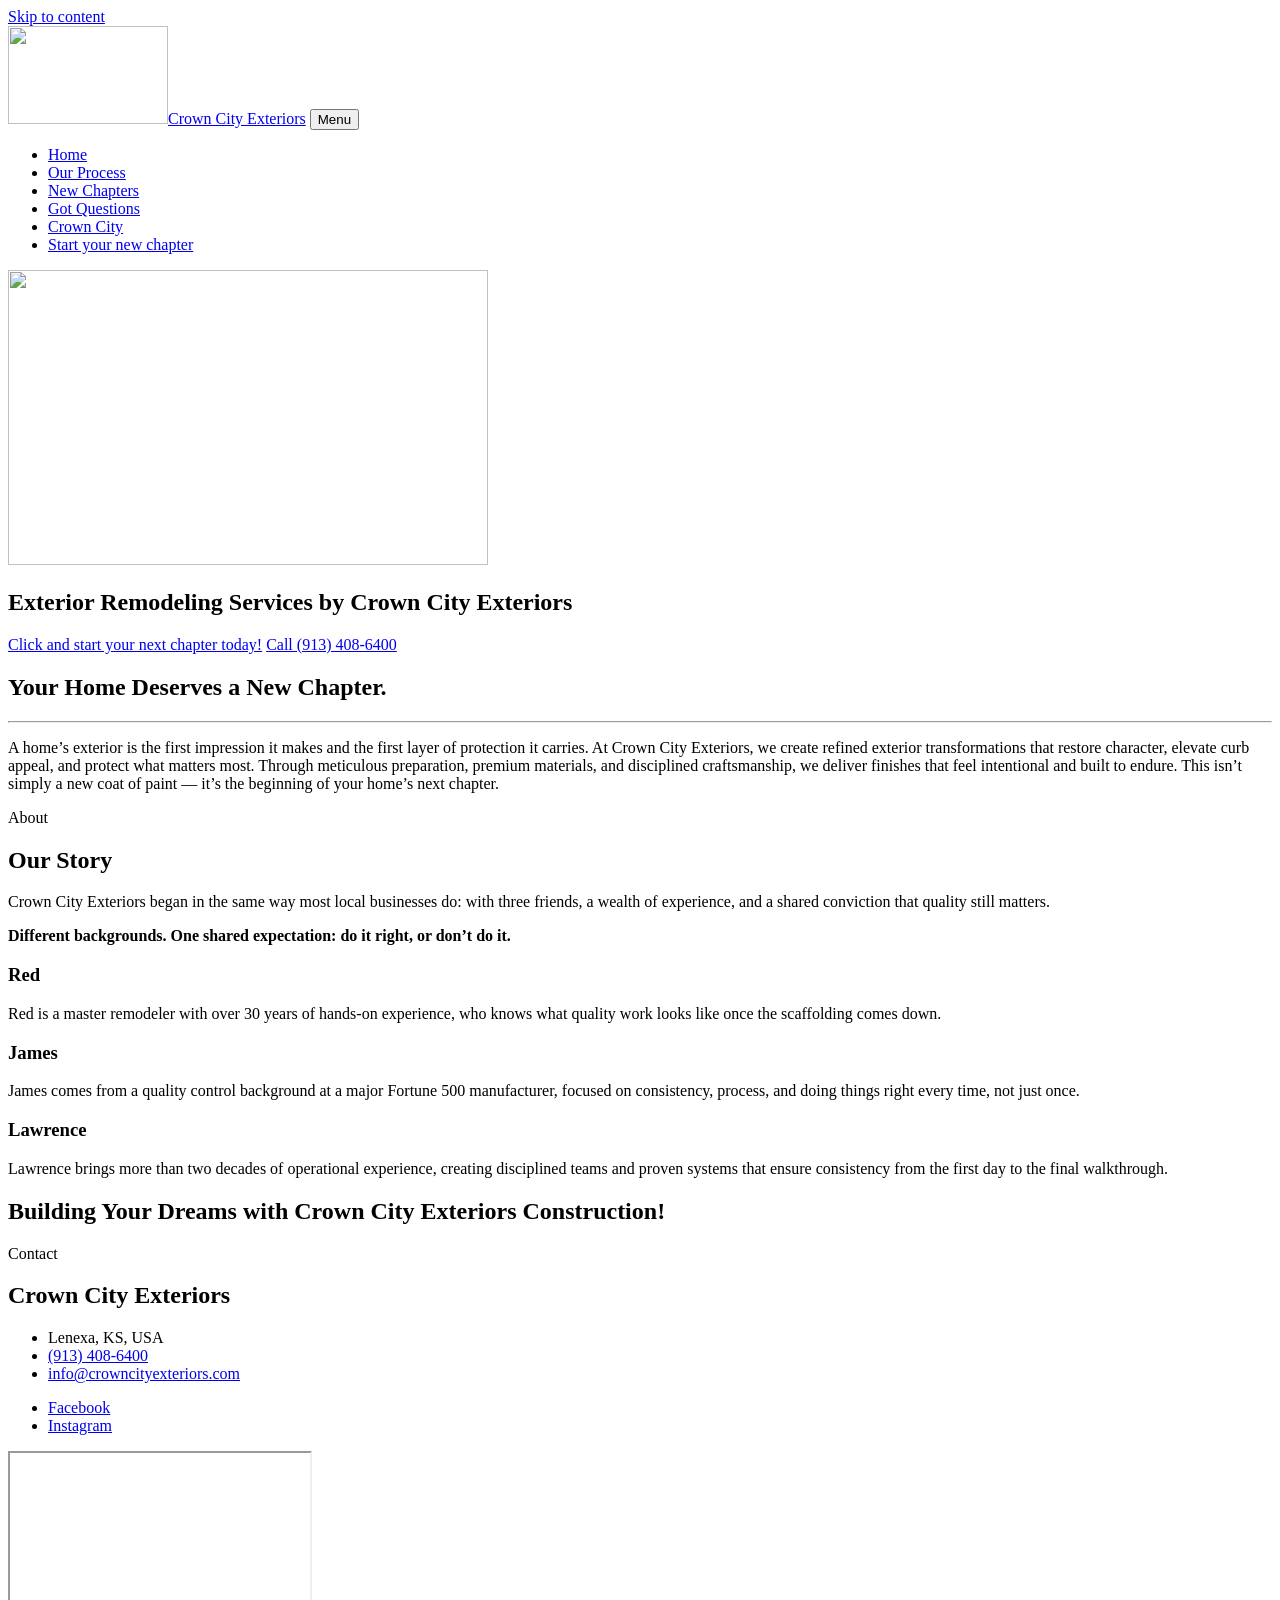
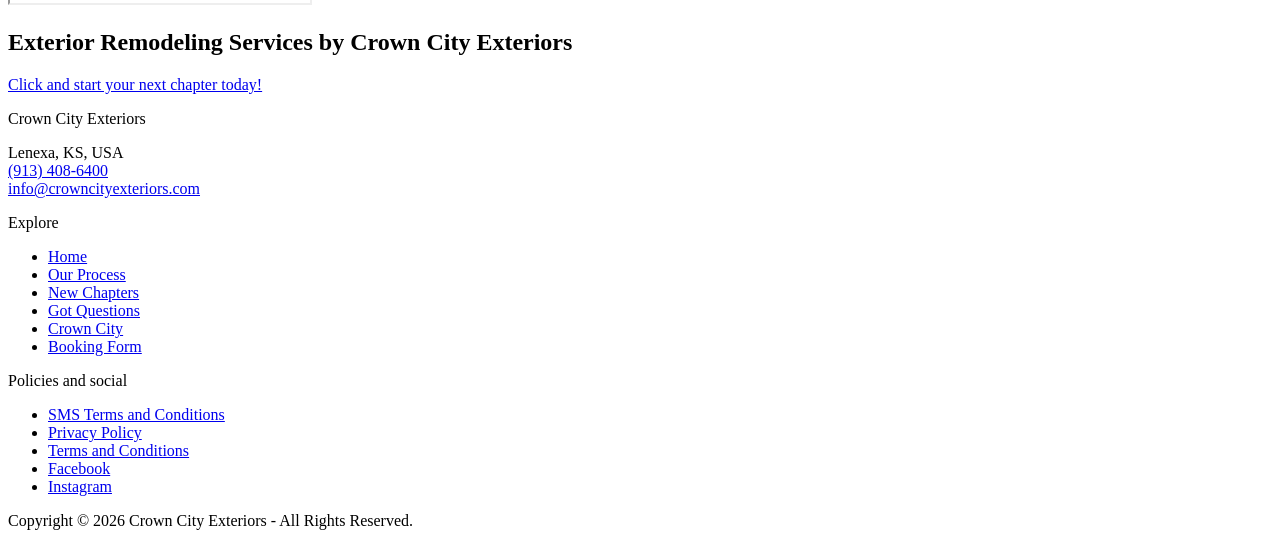
==== site/index.html @ 51a8bcd0 "Rebuild crowncityexteriors.com from the Oct 29 capture of the GoDaddy site Co-Authored-By: Claude Op" ====
<!doctype html>
<html lang="en" class="no-js">
<head>
<meta charset="utf-8">
<meta name="viewport" content="width=device-width, initial-scale=1">
<script>document.documentElement.className = document.documentElement.className.replace('no-js', 'js');</script>
<title>Expert Exterior Remodeling Services in Lenexa, KS</title>
<meta name="description" content="Crown City Exteriors offers expert exterior remodeling services including painting, decking, fencing, and roofing repairs to enhance your home.">
<link rel="canonical" href="https://crowncityexteriors.com/">
<meta property="og:type" content="website">
<meta property="og:site_name" content="Crown City Exteriors">
<meta property="og:title" content="Crown City Exteriors">
<meta property="og:description" content="Crown City Exteriors offers expert exterior remodeling services including painting, decking, fencing, and roofing repairs to enhance your home.">
<meta property="og:url" content="https://crowncityexteriors.com/">
<meta property="og:image" content="https://crowncityexteriors.com/assets/img/og-image.png">
<meta name="twitter:card" content="summary_large_image">
<meta name="theme-color" content="#000000">
<link rel="icon" href="/favicon.ico" sizes="any">
<link rel="icon" href="/assets/img/favicon-32.png" type="image/png" sizes="32x32">
<link rel="apple-touch-icon" href="/apple-touch-icon.png">
<link rel="preconnect" href="https://fonts.googleapis.com">
<link rel="preconnect" href="https://fonts.gstatic.com" crossorigin>
<link rel="stylesheet" href="https://fonts.googleapis.com/css2?family=Montserrat:wght@700&amp;family=Playfair+Display:wght@400;700&amp;family=Source+Sans+3:ital,wght@0,400;0,600;0,700;1,400&amp;display=swap">
<link rel="stylesheet" href="/assets/css/site.css">
<script src="/assets/js/site.js" defer></script>
<meta name="google-site-verification" content="EI6U185QpY-kd_tSZpVZVkKGlMdK_tipeWxG0SJqWo0">
<script type="application/ld+json">
{
  "@context": "https://schema.org",
  "@type": "HomeAndConstructionBusiness",
  "name": "Crown City Exteriors",
  "url": "https://crowncityexteriors.com/",
  "logo": "https://crowncityexteriors.com/assets/img/logo-480.png",
  "image": "https://crowncityexteriors.com/assets/img/og-image.png",
  "telephone": "+1-913-408-6400",
  "email": "info@crowncityexteriors.com",
  "address": {"@type": "PostalAddress", "addressLocality": "Lenexa", "addressRegion": "KS", "addressCountry": "US"},
  "geo": {"@type": "GeoCoordinates", "latitude": 38.9536174, "longitude": -94.7335709},
  "sameAs": ["https://www.facebook.com/crowncityexteriors/", "https://www.instagram.com/crowncityexteriors"]
}
</script>
</head>
<body>
<a class="skip-link" href="#main">Skip to content</a>
<header class="site-header">
  <div class="wrap header-inner">
    <a class="brand" href="/"><img src="/assets/img/logo-160.png" alt="" width="160" height="98"><span>Crown City Exteriors</span></a>
    <button class="nav-toggle" type="button" aria-expanded="false" aria-controls="site-nav"><span class="nav-toggle-bars" aria-hidden="true"></span>Menu</button>
    <nav id="site-nav" class="site-nav" aria-label="Main">
      <ul>
        <li><a href="/" aria-current="page">Home</a></li>
        <li><a href="/our-process">Our Process</a></li>
        <li><a href="/new-chapters">New Chapters</a></li>
        <li><a href="/got-questions">Got Questions</a></li>
        <li><a href="/crown-city">Crown City</a></li>
        <li class="nav-cta"><a class="button button-small" href="/booking-form">Start your new chapter</a></li>
      </ul>
    </nav>
  </div>
</header>
<main id="main">
<section class="hero hero-crown">
  <div class="wrap">
    <img class="hero-mark" src="/assets/img/logo-480.png" alt="" width="480" height="295">
    <h1>Exterior Remodeling Services by Crown City Exteriors</h1>
    <div class="hero-actions">
      <a class="button" href="/booking-form">Click and start your next chapter today!</a>
      <a class="button button-outline" href="tel:+19134086400">Call (913) 408-6400</a>
    </div>
  </div>
</section>

<section class="section">
  <div class="wrap-narrow center">
    <h2>Your Home Deserves a New Chapter.</h2>
    <hr class="rule">
    <p class="lead">A home’s exterior is the first impression it makes and the first layer of protection it carries. At Crown City Exteriors, we create refined exterior transformations that restore character, elevate curb appeal, and protect what matters most. Through meticulous preparation, premium materials, and disciplined craftsmanship, we deliver finishes that feel intentional and built to endure. This isn’t simply a new coat of paint — it’s the beginning of your home’s next chapter.</p>
  </div>
</section>

<section class="section section-alt" id="about">
  <div class="wrap split">
    <div>
      <span class="eyebrow">About</span>
      <h2>Our Story</h2>
      <p class="lead">Crown City Exteriors began in the same way most local businesses do: with three friends, a wealth of experience, and a shared conviction that quality still matters.</p>
      <p><strong>Different backgrounds. One shared expectation: do it right, or don’t do it.</strong></p>
    </div>
    <div class="grid founders">
      <div class="card">
        <h3>Red</h3>
        <p>Red is a master remodeler with over 30 years of hands-on experience, who knows what quality work looks like once the scaffolding comes down.</p>
      </div>
      <div class="card">
        <h3>James</h3>
        <p>James comes from a quality control background at a major Fortune 500 manufacturer, focused on consistency, process, and doing things right every time, not just once.</p>
      </div>
      <div class="card">
        <h3>Lawrence</h3>
        <p>Lawrence brings more than two decades of operational experience, creating disciplined teams and proven systems that ensure consistency from the first day to the final walkthrough.</p>
      </div>
    </div>
  </div>
</section>

<section class="band band-dark center">
  <div class="wrap-narrow">
    <h2>Building Your Dreams with Crown City Exteriors Construction!</h2>
  </div>
</section>

<section class="section" id="contact">
  <div class="wrap split">
    <div>
      <span class="eyebrow">Contact</span>
      <h2>Crown City Exteriors</h2>
      <ul class="contact-list">
        <li>Lenexa, KS, USA</li>
        <li><a href="tel:+19134086400">(913) 408-6400</a></li>
        <li><a href="mailto:info@crowncityexteriors.com">info@crowncityexteriors.com</a></li>
      </ul>
      <ul class="social">
        <li><a class="button button-small button-outline" href="https://www.facebook.com/crowncityexteriors/" rel="noopener">Facebook</a></li>
        <li><a class="button button-small button-outline" href="https://www.instagram.com/crowncityexteriors" rel="noopener">Instagram</a></li>
      </ul>
    </div>
    <div class="embed embed-map">
      <iframe title="Map of Lenexa, Kansas" src="https://www.google.com/maps?q=Lenexa,+KS&amp;output=embed" loading="lazy" referrerpolicy="no-referrer-when-downgrade"></iframe>
    </div>
  </div>
</section>

<section class="band band-dark center">
  <div class="wrap-narrow">
    <h2>Exterior Remodeling Services by Crown City Exteriors</h2>
    <a class="button" href="/booking-form">Click and start your next chapter today!</a>
  </div>
</section>
</main>
<footer class="site-footer">
  <div class="wrap">
    <div class="footer-grid">
      <div>
        <p class="footer-brand">Crown City Exteriors</p>
        <p>Lenexa, KS, USA<br><a href="tel:+19134086400">(913) 408-6400</a><br><a href="mailto:info@crowncityexteriors.com">info@crowncityexteriors.com</a></p>
      </div>
      <nav aria-label="Footer">
        <p class="footer-title">Explore</p>
        <ul class="footer-links">
          <li><a href="/">Home</a></li>
          <li><a href="/our-process">Our Process</a></li>
          <li><a href="/new-chapters">New Chapters</a></li>
          <li><a href="/got-questions">Got Questions</a></li>
          <li><a href="/crown-city">Crown City</a></li>
          <li><a href="/booking-form">Booking Form</a></li>
        </ul>
      </nav>
      <div>
        <p class="footer-title">Policies and social</p>
        <ul class="footer-links">
          <li><a href="/sms-terms-and-conditions-1">SMS Terms and Conditions</a></li>
          <li><a href="/privacy-policy">Privacy Policy</a></li>
          <li><a href="/terms-and-conditions">Terms and Conditions</a></li>
          <li><a href="https://www.facebook.com/crowncityexteriors/" rel="noopener">Facebook</a></li>
          <li><a href="https://www.instagram.com/crowncityexteriors" rel="noopener">Instagram</a></li>
        </ul>
      </div>
    </div>
    <div class="footer-bottom"><p>Copyright © 2026 Crown City Exteriors - All Rights Reserved.</p></div>
  </div>
</footer>
</body>
</html>
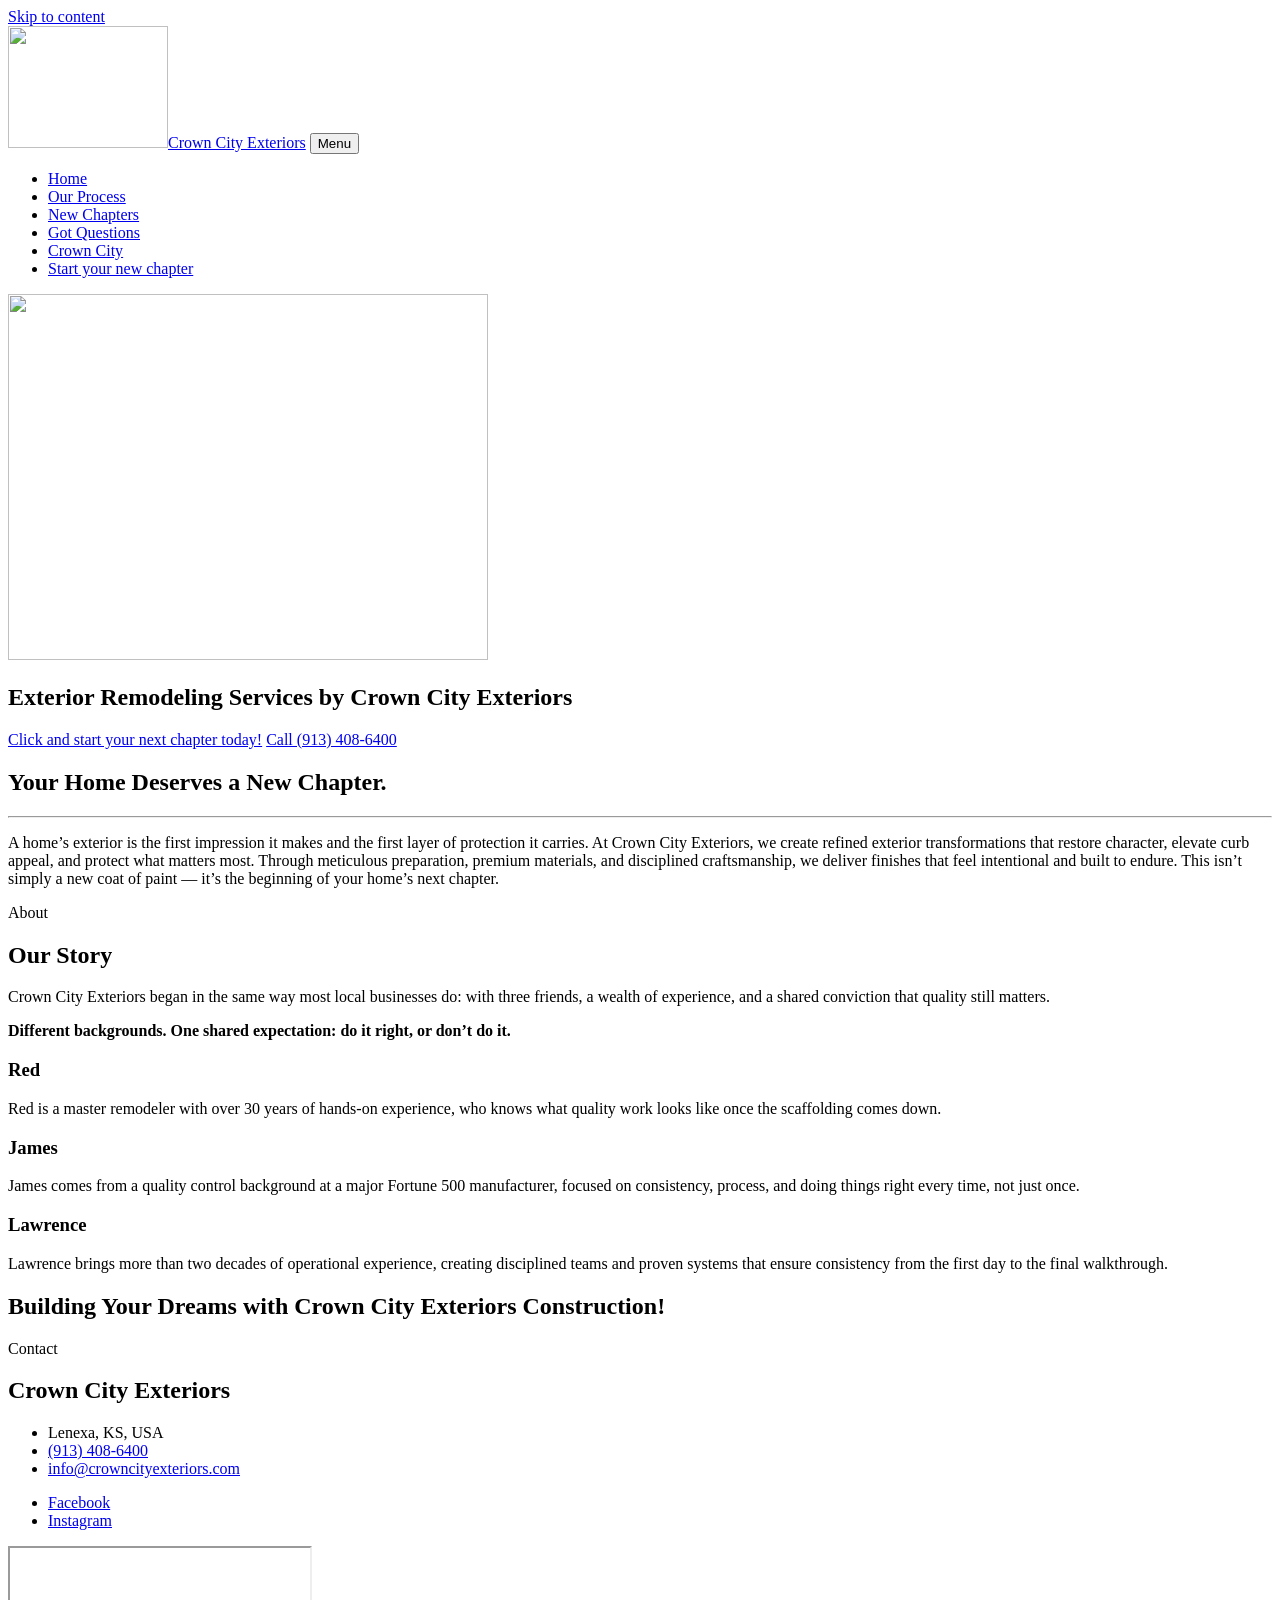
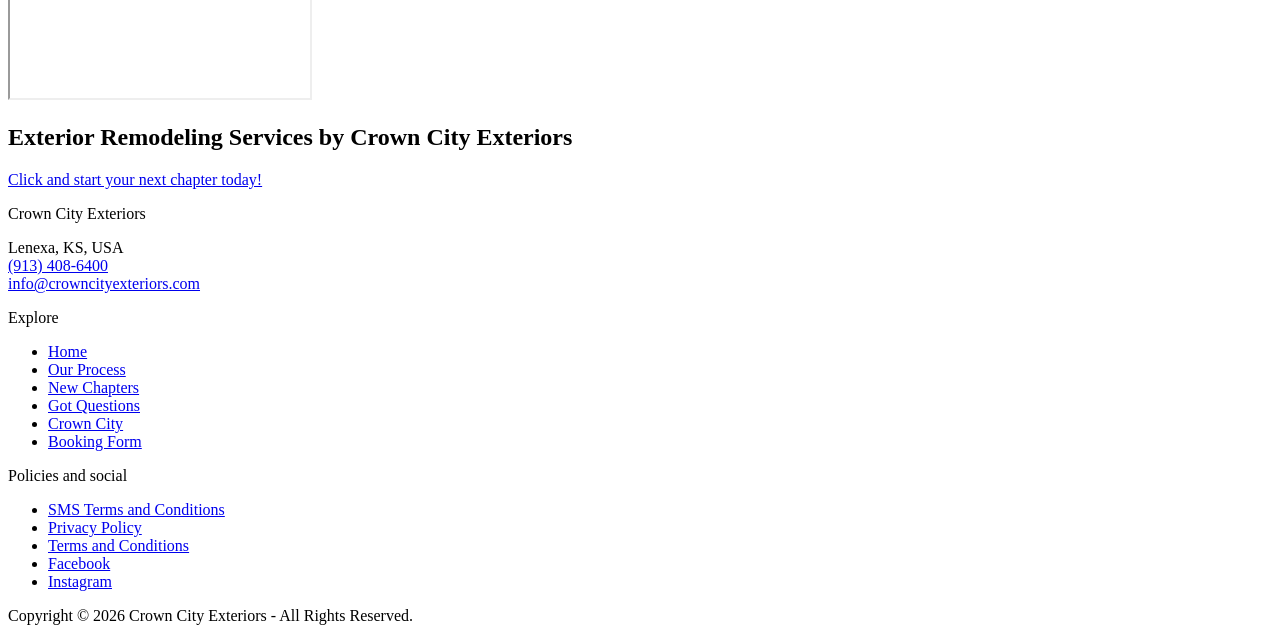
==== commit b58836df: "Add CCE's logo, favicon and sharing image, made from the logo files on the old site Co-Authored-By: " ====
--- a/site/index.html
+++ b/site/index.html
@@ -44,7 +44,7 @@
 <a class="skip-link" href="#main">Skip to content</a>
 <header class="site-header">
   <div class="wrap header-inner">
-    <a class="brand" href="/"><img src="/assets/img/logo-160.png" alt="" width="160" height="98"><span>Crown City Exteriors</span></a>
+    <a class="brand" href="/"><img src="/assets/img/logo-160.png" alt="" width="160" height="122"><span>Crown City Exteriors</span></a>
     <button class="nav-toggle" type="button" aria-expanded="false" aria-controls="site-nav"><span class="nav-toggle-bars" aria-hidden="true"></span>Menu</button>
     <nav id="site-nav" class="site-nav" aria-label="Main">
       <ul>
@@ -61,7 +61,7 @@
 <main id="main">
 <section class="hero hero-crown">
   <div class="wrap">
-    <img class="hero-mark" src="/assets/img/logo-480.png" alt="" width="480" height="295">
+    <img class="hero-mark" src="/assets/img/logo-480.png" alt="" width="480" height="366">
     <h1>Exterior Remodeling Services by Crown City Exteriors</h1>
     <div class="hero-actions">
       <a class="button" href="/booking-form">Click and start your next chapter today!</a>
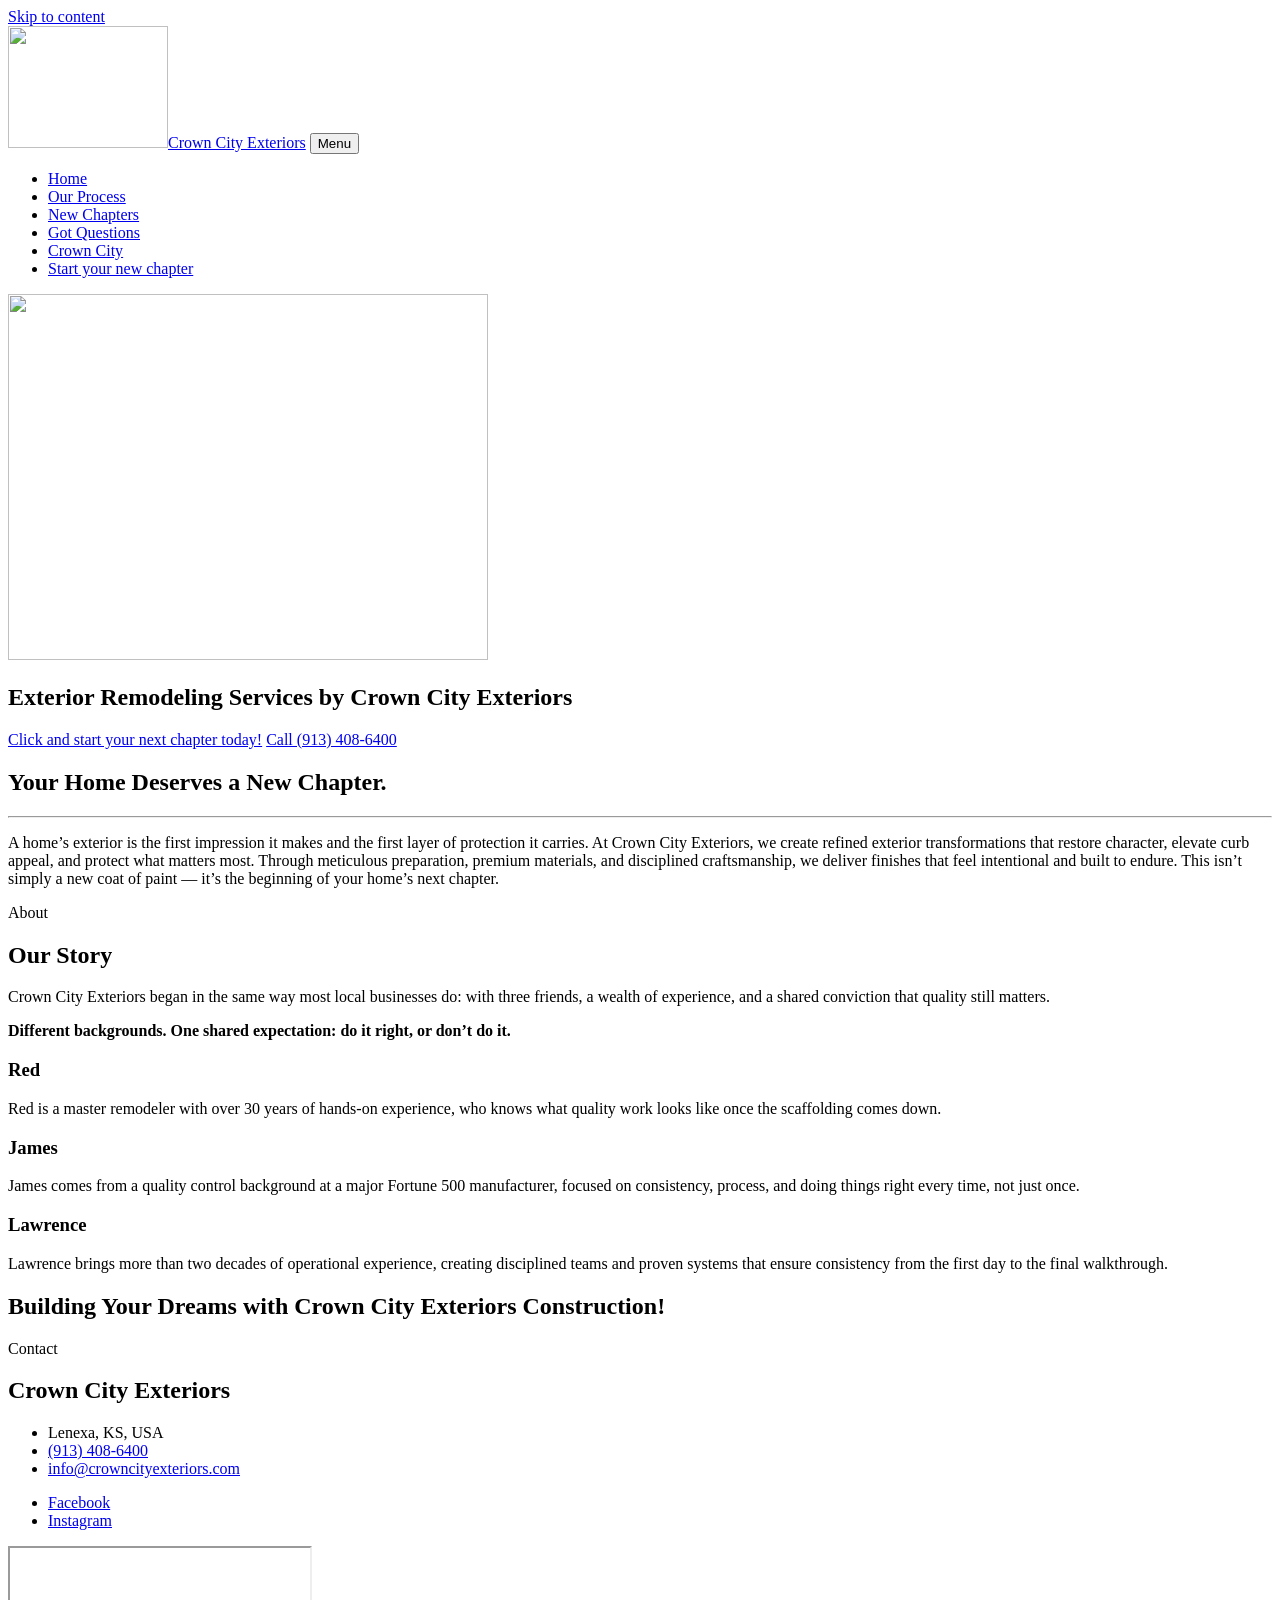
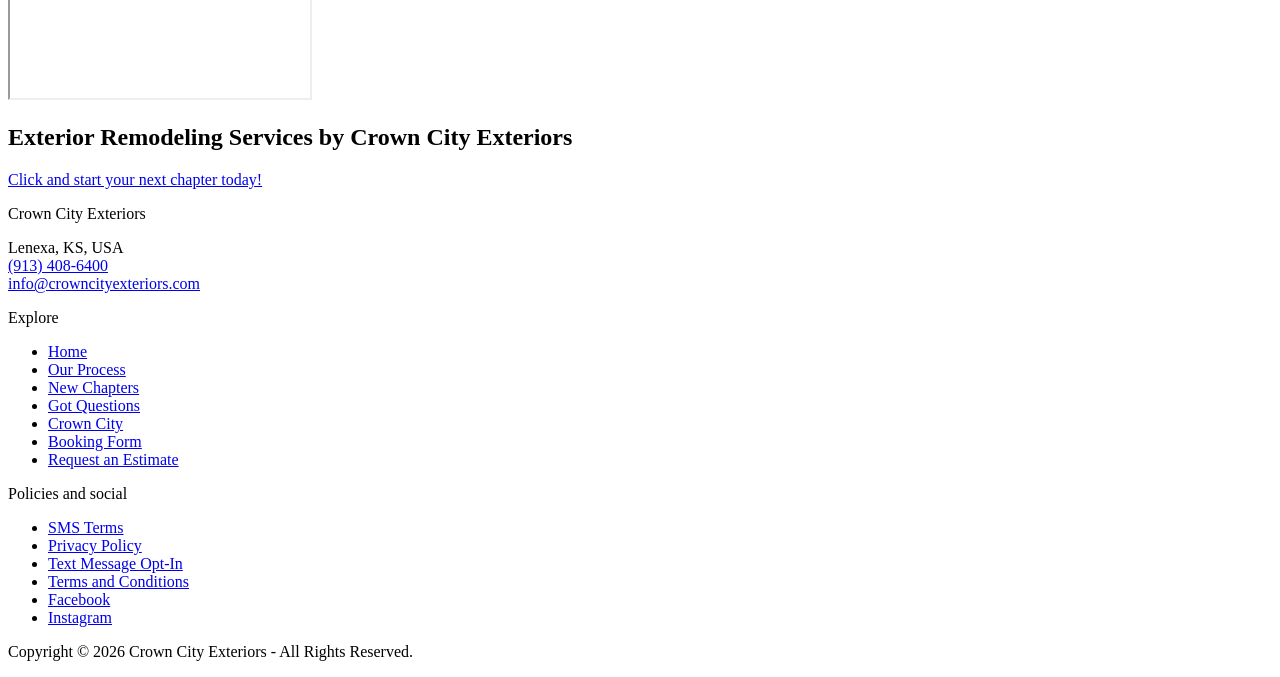
==== commit e90e0fdd: "Add draft Privacy Policy, SMS Terms, text opt-in and estimate pages Drafts for the owner's review be" ====
--- a/site/index.html
+++ b/site/index.html
@@ -153,13 +153,15 @@
           <li><a href="/got-questions">Got Questions</a></li>
           <li><a href="/crown-city">Crown City</a></li>
           <li><a href="/booking-form">Booking Form</a></li>
+          <li><a href="/estimate">Request an Estimate</a></li>
         </ul>
       </nav>
       <div>
         <p class="footer-title">Policies and social</p>
         <ul class="footer-links">
-          <li><a href="/sms-terms-and-conditions-1">SMS Terms and Conditions</a></li>
-          <li><a href="/privacy-policy">Privacy Policy</a></li>
+          <li><a href="/sms-terms">SMS Terms</a></li>
+          <li><a href="/privacy">Privacy Policy</a></li>
+          <li><a href="/sms">Text Message Opt-In</a></li>
           <li><a href="/terms-and-conditions">Terms and Conditions</a></li>
           <li><a href="https://www.facebook.com/crowncityexteriors/" rel="noopener">Facebook</a></li>
           <li><a href="https://www.instagram.com/crowncityexteriors" rel="noopener">Instagram</a></li>
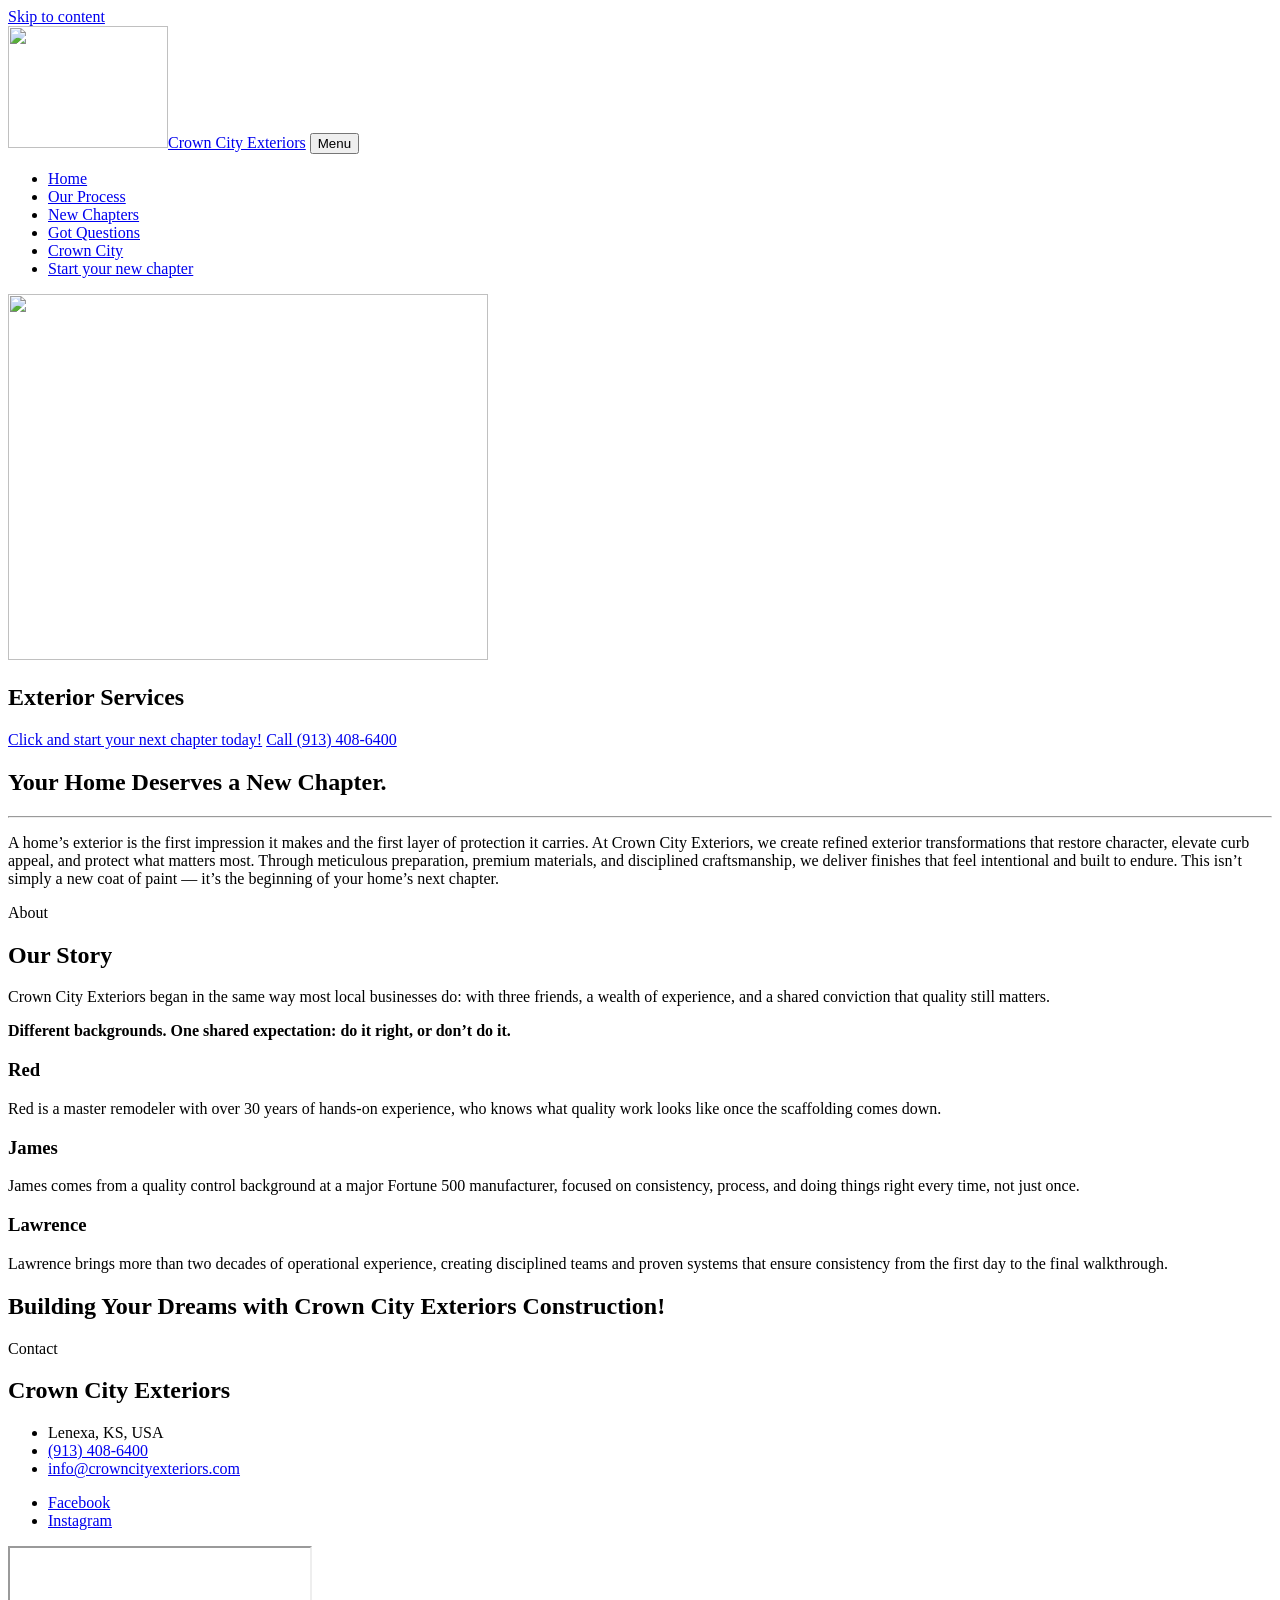
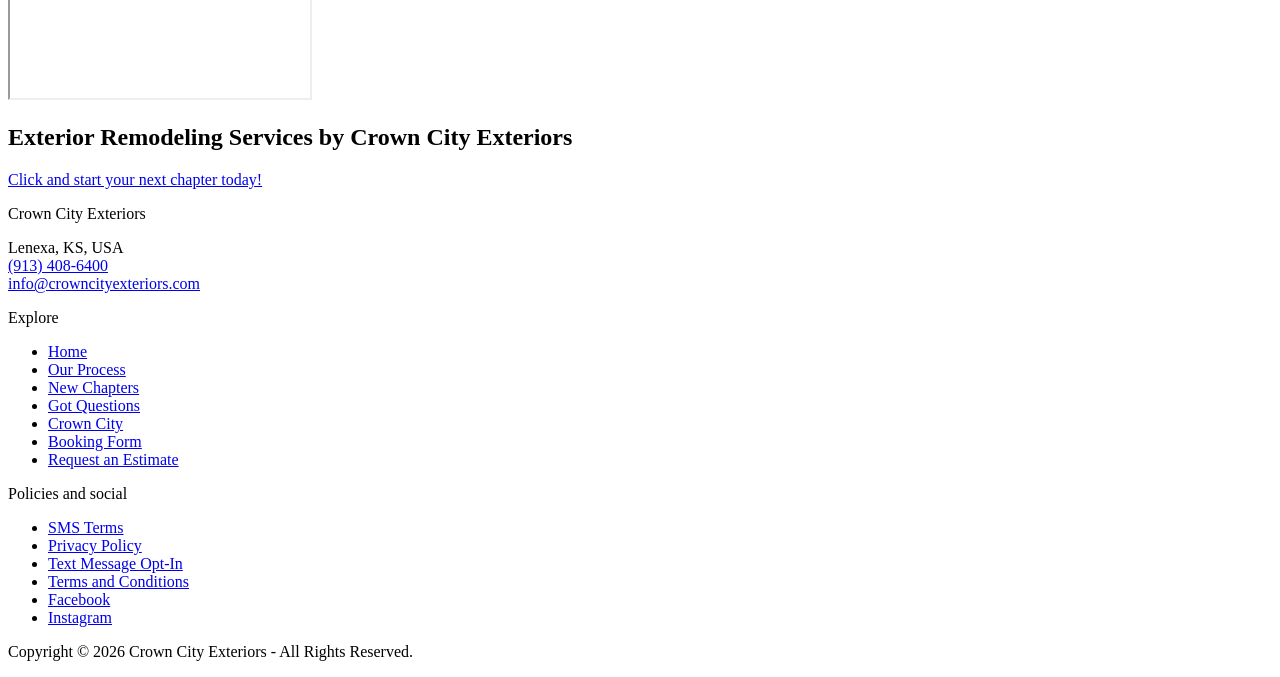
==== commit eb58b781: "On the home page, the page title and the title used for social sharing… On the home page, the page t" ====
--- a/site/index.html
+++ b/site/index.html
@@ -4,13 +4,13 @@
 <meta charset="utf-8">
 <meta name="viewport" content="width=device-width, initial-scale=1">
 <script>document.documentElement.className = document.documentElement.className.replace('no-js', 'js');</script>
-<title>Expert Exterior Remodeling Services in Lenexa, KS</title>
-<meta name="description" content="Crown City Exteriors offers expert exterior remodeling services including painting, decking, fencing, and roofing repairs to enhance your home.">
+<title>Expert Exterior Services</title>
+<meta name="description" content="Crown City Exteriors offers expert exterior painting services to enhance your home.">
 <link rel="canonical" href="https://crowncityexteriors.com/">
 <meta property="og:type" content="website">
 <meta property="og:site_name" content="Crown City Exteriors">
-<meta property="og:title" content="Crown City Exteriors">
-<meta property="og:description" content="Crown City Exteriors offers expert exterior remodeling services including painting, decking, fencing, and roofing repairs to enhance your home.">
+<meta property="og:title" content="Expert Exterior Services">
+<meta property="og:description" content="Crown City Exteriors offers expert exterior painting services to enhance your home.">
 <meta property="og:url" content="https://crowncityexteriors.com/">
 <meta property="og:image" content="https://crowncityexteriors.com/assets/img/og-image.png">
 <meta name="twitter:card" content="summary_large_image">
@@ -40,7 +40,7 @@
 }
 </script>
 </head>
-<body>
+<body class="home">
 <a class="skip-link" href="#main">Skip to content</a>
 <header class="site-header">
   <div class="wrap header-inner">
@@ -62,7 +62,7 @@
 <section class="hero hero-crown">
   <div class="wrap">
     <img class="hero-mark" src="/assets/img/logo-480.png" alt="" width="480" height="366">
-    <h1>Exterior Remodeling Services by Crown City Exteriors</h1>
+    <h1>Exterior Services</h1>
     <div class="hero-actions">
       <a class="button" href="/booking-form">Click and start your next chapter today!</a>
       <a class="button button-outline" href="tel:+19134086400">Call (913) 408-6400</a>
@@ -125,7 +125,7 @@
       </ul>
     </div>
     <div class="embed embed-map">
-      <iframe title="Map of Lenexa, Kansas" src="https://www.google.com/maps?q=Lenexa,+KS&amp;output=embed" loading="lazy" referrerpolicy="no-referrer-when-downgrade"></iframe>
+      <iframe title="Map of Johnson County, Kansas" src="https://www.google.com/maps?q=Johnson+County,+KS&amp;output=embed" loading="lazy" referrerpolicy="no-referrer-when-downgrade"></iframe>
     </div>
   </div>
 </section>
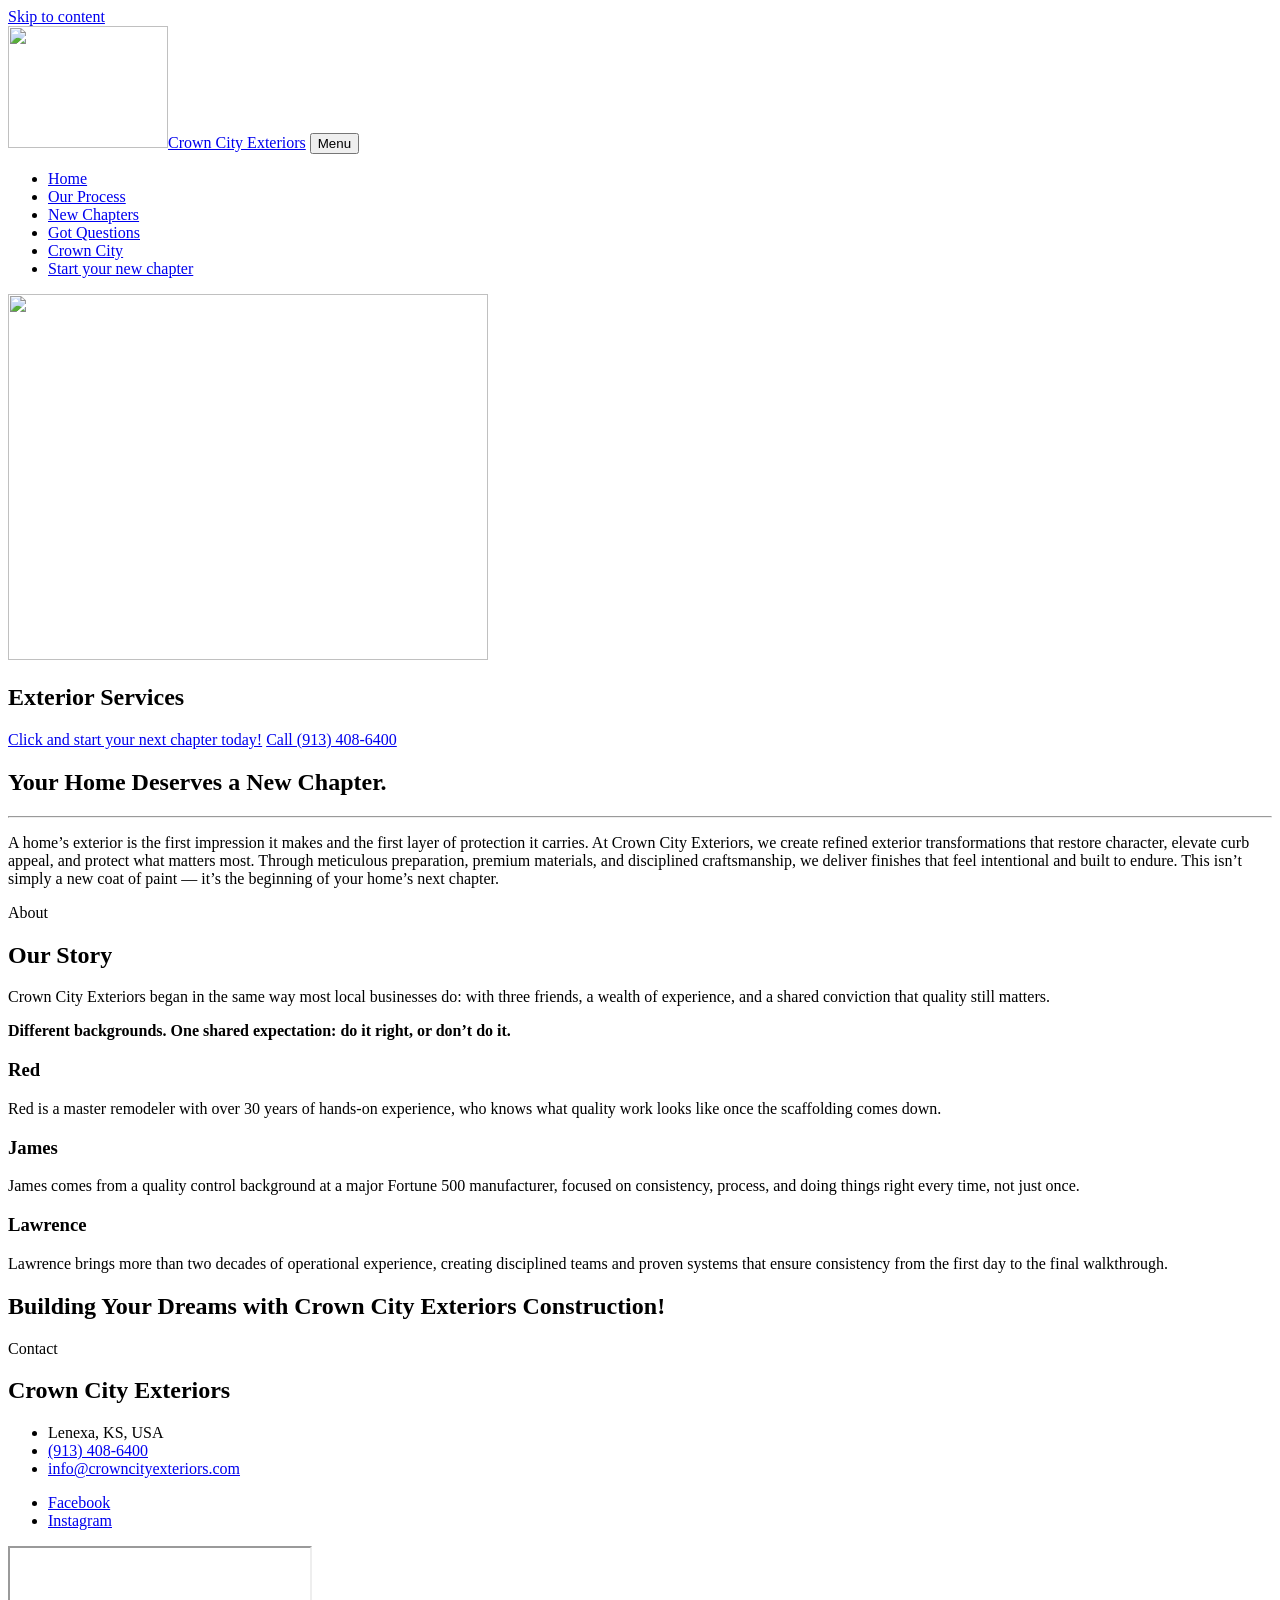
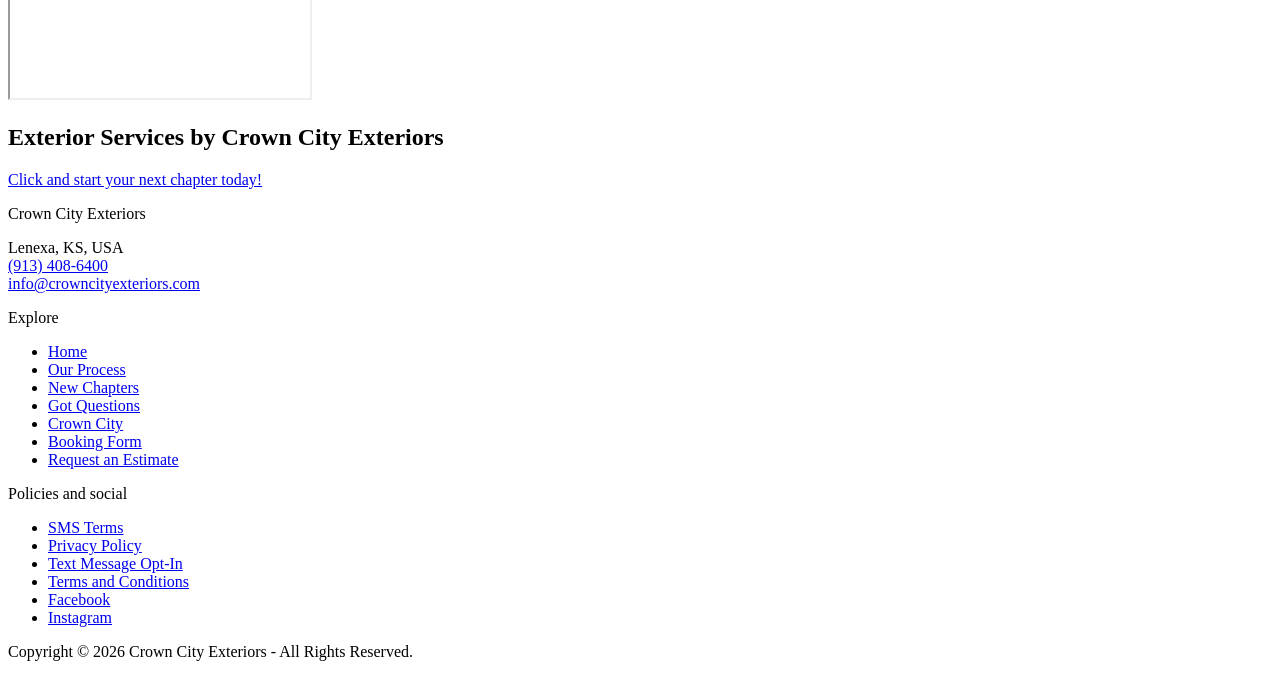
==== commit 57e31e5a: "The heading "Exterior Remodeling Services by Crown City Exteriors" now… The heading "Exterior Remode" ====
--- a/site/index.html
+++ b/site/index.html
@@ -132,7 +132,7 @@
 
 <section class="band band-dark center">
   <div class="wrap-narrow">
-    <h2>Exterior Remodeling Services by Crown City Exteriors</h2>
+    <h2>Exterior Services by Crown City Exteriors</h2>
     <a class="button" href="/booking-form">Click and start your next chapter today!</a>
   </div>
 </section>
